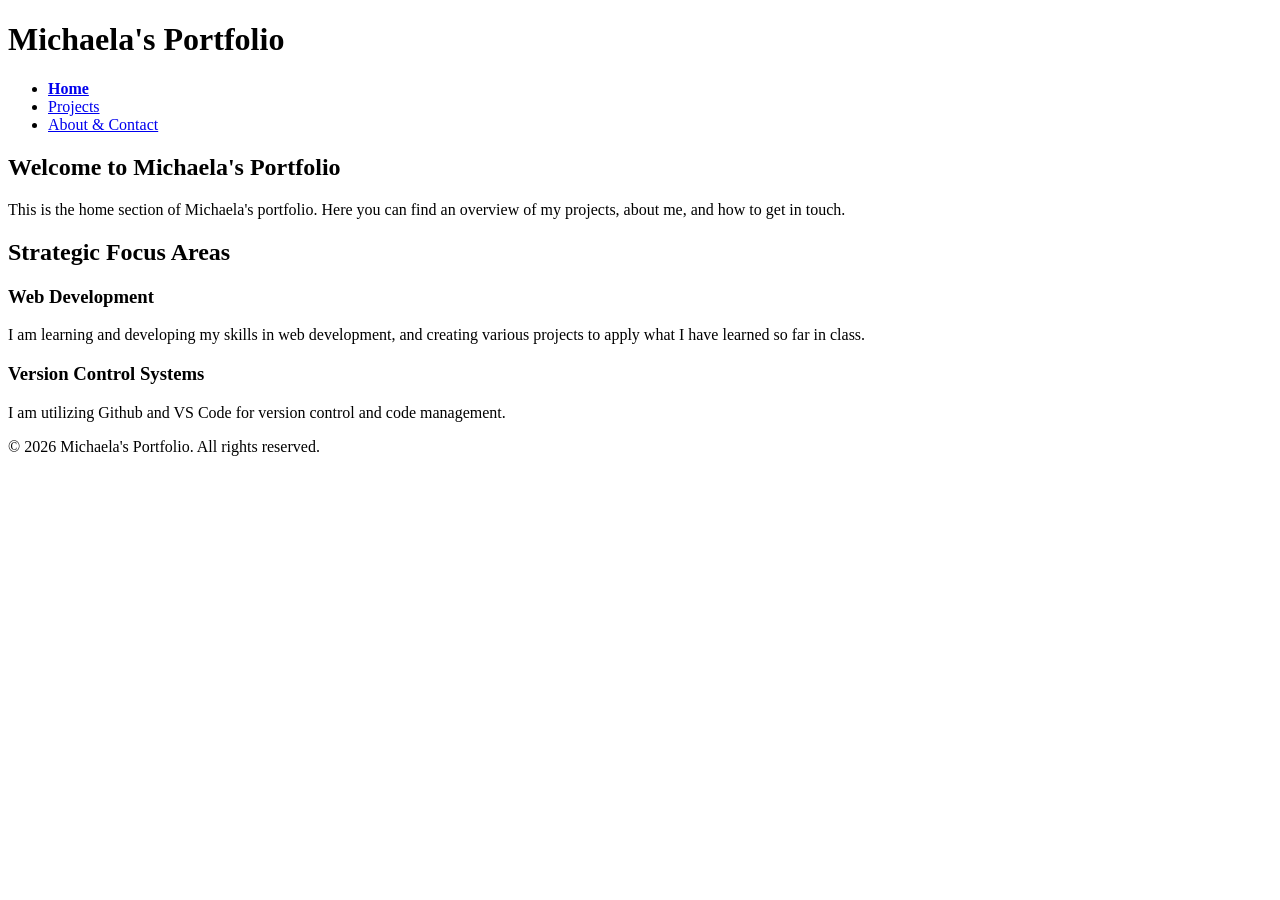
==== index.html @ 638eefed "Intial commit: Added html portfolio pages" ====
<!DOCTYPE html>
<html lang="en">
    <head>
        <meta charset="UTF-8">
        <meta name="viewport" content="width=device-width, initial-scale=1.0">
        <title>Home | Michaela's Portfolio</title>
    </head>
    <body>
    
        <header>
            <h1> Michaela's Portfolio</h1>
            <nav>
                <ul>
                    <li><a href="index.html"><strong>Home</strong></a></li>
                    <li><a href="projects.html">Projects</a></li>
                    <li><a href="about.html">About & Contact</a></li>
                </ul>
            </nav>
        </header>
        <main>
            <section>
                <h2>Welcome to Michaela's Portfolio</h2>
                <p>This is the home section of Michaela's portfolio. Here you can find an overview of my projects, about me, and how to get in touch.</p>
            </section>
        
            <section>
                <h2>Strategic Focus Areas</h2>
                <h3>Web Development</h3>
                <p>I am learning and developing my skills in web development, and creating various projects to apply what I have learned so far in class.

                    <h3> Version Control Systems</h3>
                    <p> I am utilizing Github and VS Code for version control and code management.</p>
                </section>
            </main>

            <footer>
                <p>&copy; 2026 Michaela's Portfolio. All rights reserved.</p>
            </footer>
        </body>
    </html>
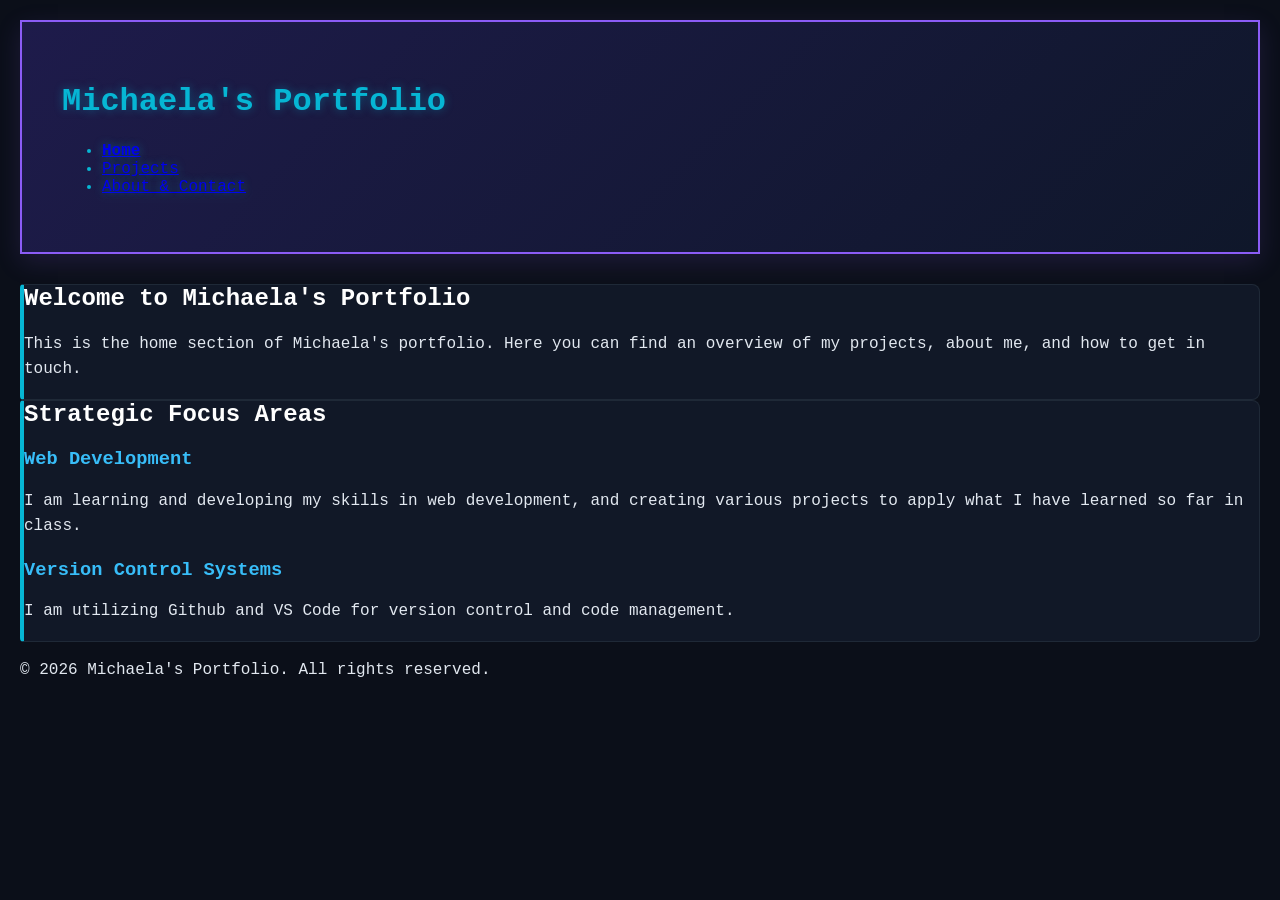
==== commit c1396467: "Initial commit" ====
--- a/index.html
+++ b/index.html
@@ -4,10 +4,12 @@
         <meta charset="UTF-8">
         <meta name="viewport" content="width=device-width, initial-scale=1.0">
         <title>Home | Michaela's Portfolio</title>
+        <link rel="stylesheet" href="style.css">
     </head>
     <body>
     
-        <header>
+        <header id="main-header">
+            
             <h1> Michaela's Portfolio</h1>
             <nav>
                 <ul>
--- a/style.css
+++ b/style.css
@@ -0,0 +1,69 @@
+body {
+    font-family: 'Courier New', monospace;
+    background-color: #0b0f19; Dark Midnight Blue
+    color: #ffffff; /* FORCE ALL BASE TEXT WHITE */
+    margin: 0;
+    padding: 20px;
+}
+
+#main-header {
+    background: linear-gradient(135deg, #1e1b4b, #0f172a);/* Dark gradient */
+    color: #06b6d4; /* Neon Cyan */
+    text-shadow: 0 0 10px rgba(6, 182, 212, 0.4); /* Glow effect */
+
+    padding: 40px;
+    margin-bottom: 30px;
+    border: 2px solid #8b5cf6; /* Electric Purple Border */
+    box-shadow: 0 8px 24px rgba(139, 92, 246, 0.15); /* Puple Shadow */
+}
+
+.nav-bar ul {
+    list-style: none;
+    display: flex;
+    gap: 25px;
+
+    padding: 15px 0 0 0;
+    margin: 0;
+    border-top: 1px dashed #334155; /* Dashed border */
+}
+
+.nav-bar a {
+    color: #8b5cf6; /* Electric Purple */
+    text-decoration: none;
+    font-weight: bold;
+    letter-spacing: 1px;
+    transition: all 0.3s ease;
+
+}
+
+.nav-bar a:hover {
+    color: #38BDF8; /* Bright blue on hover */
+    text-shadow: 0 0 8px rgba(6, 182, 212, 0.6);
+
+
+}
+
+section {
+    background-color: #111827; /* Dark Grey */
+    padding: 25x;
+    border: 1px solid #1f2937;
+    border-left: 4px solid #06b6d4; /* Accent border neon cyan */
+    border-radius: 4px 8px 8px 4px;
+
+}
+
+section h2 {
+    color: #ffffff; /* White text for section headings */
+    margin-top: 0;
+}
+
+/* Force all text to be light and readable */
+p {
+    color: #e2e8f0 !important; /* Light grey text for readability */
+    font-size: 16px;
+    line-height: 1.6;
+}
+/* Force all section headings to be light and readable */
+h3, h4 {
+    color: #38bdf8 !important; /* Bright blue for section headings */
+}
